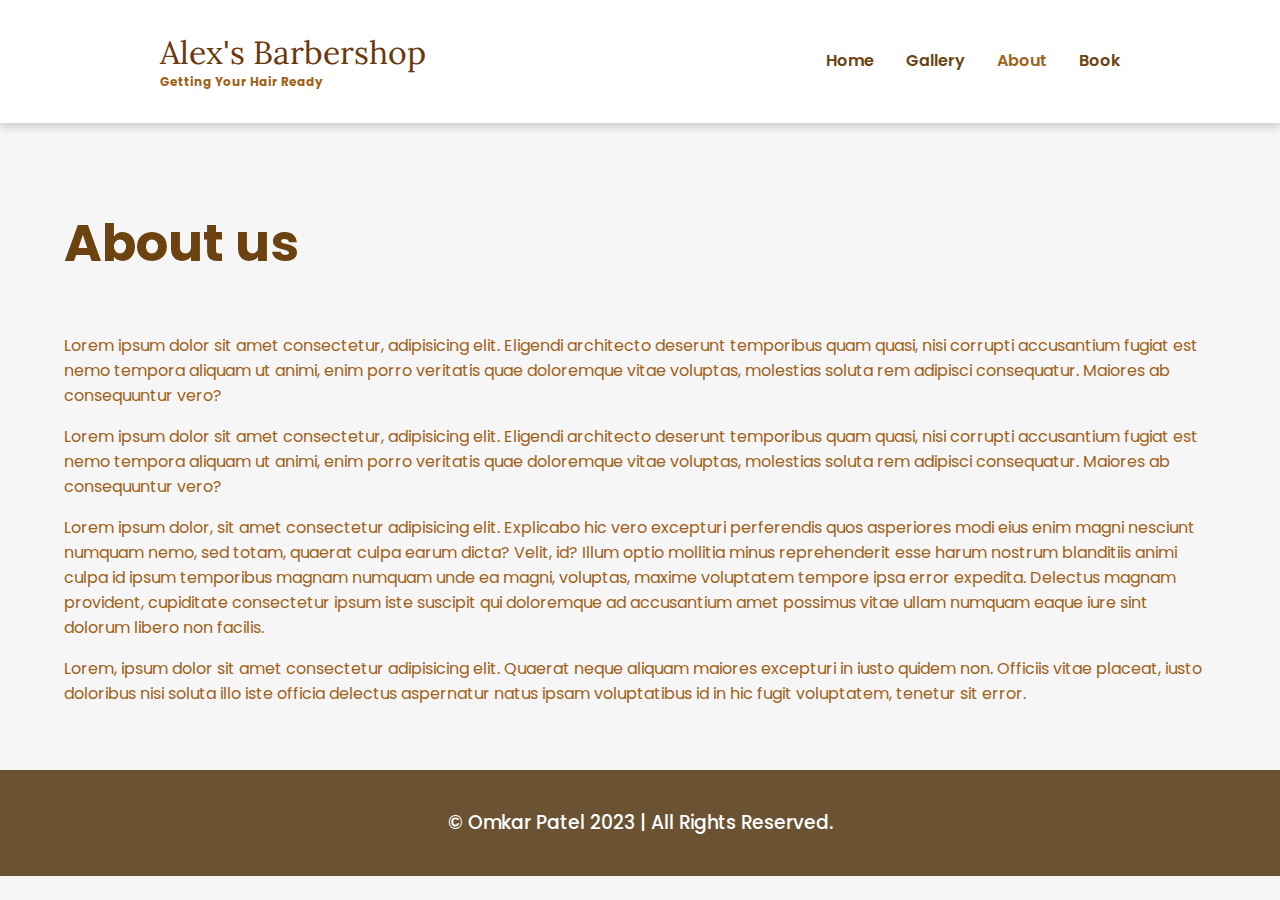
==== about.html @ b26bf3b8 "first commit" ====
<!DOCTYPE html>
<html lang="en">

<head>
    <meta charset="UTF-8">
    <meta http-equiv="X-UA-Compatible" content="IE=edge">
    <meta name="viewport" content="width=device-width, initial-scale=1.0">
    <title>Document</title>
    <link rel="stylesheet" href="css/styles.css">
</head>

<body>
    <header class="header">
        <div class="container container-nav">
            <div class="site-title">
                <h1>Alex's Barbershop</h1>
                <p class="subtitle">Getting your hair ready</p>
            </div>
            <nav>
                <ul>
                    <li><a href="index.html">Home</a></li>
                    <li><a href="gallery.html">Gallery</a></li>
                    <!-- <li><a href="team.html">Team</a></li> -->
                    <li><a href="about.html" class="current-page">About</a></li>
                    <li><a href="book.html">Book</a></li>
                </ul>

            </nav>
        </div>
    </header>

    <main class="about">
        <div class="about-header">
            <h1>About us</h1>
        </div>
        <div class="about-content">
            <p>Lorem ipsum dolor sit amet consectetur, adipisicing elit. Eligendi architecto deserunt temporibus quam
                quasi, nisi corrupti accusantium fugiat est nemo tempora aliquam ut animi, enim porro veritatis quae
                doloremque vitae voluptas, molestias soluta rem adipisci consequatur. Maiores ab consequuntur vero?</p>
            <p>Lorem ipsum dolor sit amet consectetur, adipisicing elit. Eligendi architecto deserunt temporibus quam
                quasi, nisi corrupti accusantium fugiat est nemo tempora aliquam ut animi, enim porro veritatis quae
                doloremque vitae voluptas, molestias soluta rem adipisci consequatur. Maiores ab consequuntur vero?</p>
            <p>Lorem ipsum dolor, sit amet consectetur adipisicing elit. Explicabo hic vero excepturi perferendis quos
                asperiores modi eius enim magni nesciunt numquam nemo, sed totam, quaerat culpa earum dicta? Velit, id?
                Illum optio mollitia minus reprehenderit esse harum nostrum blanditiis animi culpa id ipsum temporibus
                magnam numquam unde ea magni, voluptas, maxime voluptatem tempore ipsa error expedita. Delectus magnam
                provident, cupiditate consectetur ipsum iste suscipit qui doloremque ad accusantium amet possimus vitae
                ullam numquam eaque iure sint dolorum libero non facilis.</p>
            <p>Lorem, ipsum dolor sit amet consectetur adipisicing elit. Quaerat neque aliquam maiores excepturi in
                iusto quidem non. Officiis vitae placeat, iusto doloribus nisi soluta illo iste officia delectus
                aspernatur natus ipsam voluptatibus id in hic fugit voluptatem, tenetur sit error.</p>
        </div>
    </main>

    <footer class="footer">
        <h3><a href="#">© Omkar Patel 2023 | All Rights Reserved.</a></h3>
    </footer>

    <script src="js/index.js"></script>
</body>

</html>
---- css/styles.css ----
@import url("https://fonts.googleapis.com/css2?family=Lora:wght@400;500;600;700&display=swap");
@import url("https://fonts.googleapis.com/css2?family=Lora:wght@400;500;600;700&family=Poppins:wght@100;200;300;400;500;600;700;800;900&display=swap");

* {
  box-sizing: border-box;
}
body {
  margin: 0;
  padding: 0;
  font-family: "Poppins", sans-serif;
  background-color: #f6f6f6;
  height: 100vh;
}
.site-title h1 {
  font-weight: 400;
  font-family: "Lora", sans-serif;
  color: #6B390E;
  font-size: 2rem;
  margin: 0;
}
.subtitle {
  font-weight: 700;
  color: #9F6218;
  font-size: 0.75rem;
  margin: 0;
  text-transform: capitalize;
}
.container {
  width: 90%;
  max-width: 960px;
  margin: 0 auto;
}
.container-nav {
  display: flex;
  justify-content: space-between;
}

header {
  background-color: white;
  padding: 2em 0;
  box-shadow: 0 4px 8px 0 rgba(22, 22, 22, 0.19);
}
@media (max-width: 675px) {
  .container-nav {
    flex-direction: column;
  }
  header {
    text-align: center;
  }
}
nav ul {
  list-style-type: none;
  padding: 0;
  display: flex;
  justify-content: center;
}
nav li {
  margin-left: 2em;
}
nav a {
  text-decoration: none;
  color: #6B4210;
  font-weight: 600;
  text-transform: capitalize;
  padding: 2em 0;
}
nav a:hover,
nav a:focus {
  color: #9F6218;
}
.current-page {
  color: #9F6218;
}
.current-page:hover {
  color: #6B4210;
}
@media (max-width: 675px) {
  nav ul {
    flex-direction: column;
  }
  nav li {
    margin: 0.5em 0;
  }
}
/* Home page */
.overlay {
  position: absolute;
  height: 100%;
  width: 100%;
  top: 0;
  left: 0;
  background: rgba(0, 0, 0, 0.65);
  color: white;
  display: flex;
  align-items: center;
  justify-content: center;
  flex-direction: column;
}
.landing-text {
  display: table-cell;
  text-align: center;
  vertical-align: middle;
}
.landing-text h3 {
  font-weight: 700;
  color: white;
  font-family: "Lora", sans-serif;
}
.landing-text h1 {
  font-size: 450%;
  font-weight: 700;
  color: white;
  font-family: "Lora", sans-serif;
  padding-bottom: 0;
  margin: 0 0;
}
@media (max-width: 600px) {
  .landing-text h1 {
    font-size: 260%;
  }
}
.btn-hire {
  background-color: #6B4210;
  border: none;
  color: white;
  padding: 15px 32px;
  text-align: center;
  text-decoration: none;
  display: inline-block;
  font-size: 16px;
  margin: 4px 2px;
  cursor: pointer;
  border-radius: 3px;
}
.btn-hire:hover,
.btn-hire:focus {
  background-color: #9F6218;
}
@media (max-width: 800px) {
  .btn-hire {
    padding: 8px 16px;
  }
}
#hr-main {
  width: 100px;
  height: 5px;
  border-radius: 1rem;
  background-color: white;
  margin-bottom: 8px;
}

/* Gallery Section */
.gallery-header {
  text-align: center;
  padding: 32px;
}
.gallery-header h1 {
  text-align: center;
  font-weight: 700;
  font-size: 3.2rem;
  color: #6B4210;
}
@media (max-width: 600px) {
  .gallery-header h1 {
    font-size: x-large;
  }
}
.gallery-header p {
  font-weight: 600;
  color: #9F6218;
}
.gallery-row {
  display: -ms-flexbox;
  display: flex;
  -ms-flex-wrap: wrap;
  flex-wrap: wrap;
  padding: 0 14px;
}

.column {
  -ms-flex: 25%;
  flex: 25%;
  max-width: 25%;
  padding: 0 6px;
}
.column img {
  margin-top: 8px;
  vertical-align: middle;
  width: 100%;
}
@media (max-width: 800px) {
  .column {
    -ms-flex: 50%;
    flex: 50%;
    max-width: 50%;
  }
}
@media (max-width: 600px) {
  .column {
    -ms-flex: 100%;
    flex: 100%;
    max-width: 100%;
  }
}

/* Team Section */
.team-header {
  text-align: center;
  padding: 32px;
}
.team-header h1 {
  text-align: center;
  font-weight: 700;
  font-size: 3.2rem;
  color: #6B4210;
}
@media (max-width: 600px) {
  .team h1 {
    font-size: x-large;
  }
}
.team p {
  font-weight: 600;
  color: #9F6218;
}
.team .row {
  display: -ms-flexbox;
  display: flex;
  -ms-flex-wrap: wrap;
  flex-wrap: wrap;
  padding: 0 14px;
}

.team .column {
  -ms-flex: 25%;
  flex: 25%;
  max-width: 25%;
  padding: 0 6px;
}
.team .column img {
  margin-top: 8px;
  vertical-align: middle;
  width: 100%;
  border-radius: 50%;
}
.team .column h3 {
  font-weight: 600;
  font-family: "Lora", sans-serif;
  color: #9F6218;
  text-align: center;
  margin-bottom: 3px;
}
.team .column p {
  font-weight: 400;
  color: #9F6218;
  text-align: center;
}
@media (max-width: 800px) {
  .team .column {
    -ms-flex: 50%;
    flex: 50%;
    max-width: 50%;
  }
}
@media (max-width: 600px) {
  .team .column {
    -ms-flex: 100%;
    flex: 100%;
    max-width: 100%;
  }
}

/* About Section */
.about {
  margin: 3rem 4rem;
  display: flex;
  flex-wrap: wrap;
}
.about-header {
  text-align: start;
}
@media (max-width: 576px) {
  .about-header {
    text-align: center;
  }
}
.about-header h1 {
  font-weight: 700;
  font-size: 3.2rem;
  color: #6B4210;
}
.about-content p {
  color: #9F6218;
}
/* Contact SEction */
.contact h1 {
  text-align: center;
  font-weight: 700;
  font-size: 3.2rem;
  color: #6B4210;
}
.flex-container {
  display: flex;
  flex-wrap: wrap;
  text-align: center;
  margin: 10px 2em;
}
.flex-item-left {
  padding: 10px;
  flex: 50%;
}
.flex-item-left h4 {
  font-weight: 700;
  color: #9F6218;
}
.flex-item-left p {
  font-weight: 400;
  color: #9F6218;
}
.flex-item-right {
  padding: 10px;
  flex: 50%;
}
.flex-item-right form {
  margin: 10px;
}
.flex-item-right form input[type="text"],
select,
textarea {
  font-weight: 400;
  width: 100%;
  padding: 12px;
  border: 1px solid #ccc;
  border-radius: 4px;
  box-sizing: border-box;
  margin-top: 6px;
  margin-bottom: 16px;
  resize: vertical;
}
.flex-item-right button {
  background-color: #6B4210;
  border: none;
  color: white;
  padding: 15px 32px;
  text-align: center;
  text-decoration: none;
  display: inline-block;
  font-size: 16px;
  margin: 4px 2px;
  cursor: pointer;
  border-radius: 3px;
  width: 100%;
}
.flex-item-right button:hover,
.flex-item-right button:focus {
  background-color: #9F6218;
  color: white;
}
@media (max-width: 800px) {
  .flex-item-left,
  .flex-item-right {
    flex: 100%;
  }
}

.email-link {
  color: inherit;
}


/* Footer */
footer {
  padding: 20px;
  text-align: center;
  background-color: #6B5233;
  margin-top: 20px;
}

footer h3 > span,
footer h3 > a {
  color: white;
  text-decoration: none;
  font-weight: 500;
  margin: 0 auto;
}
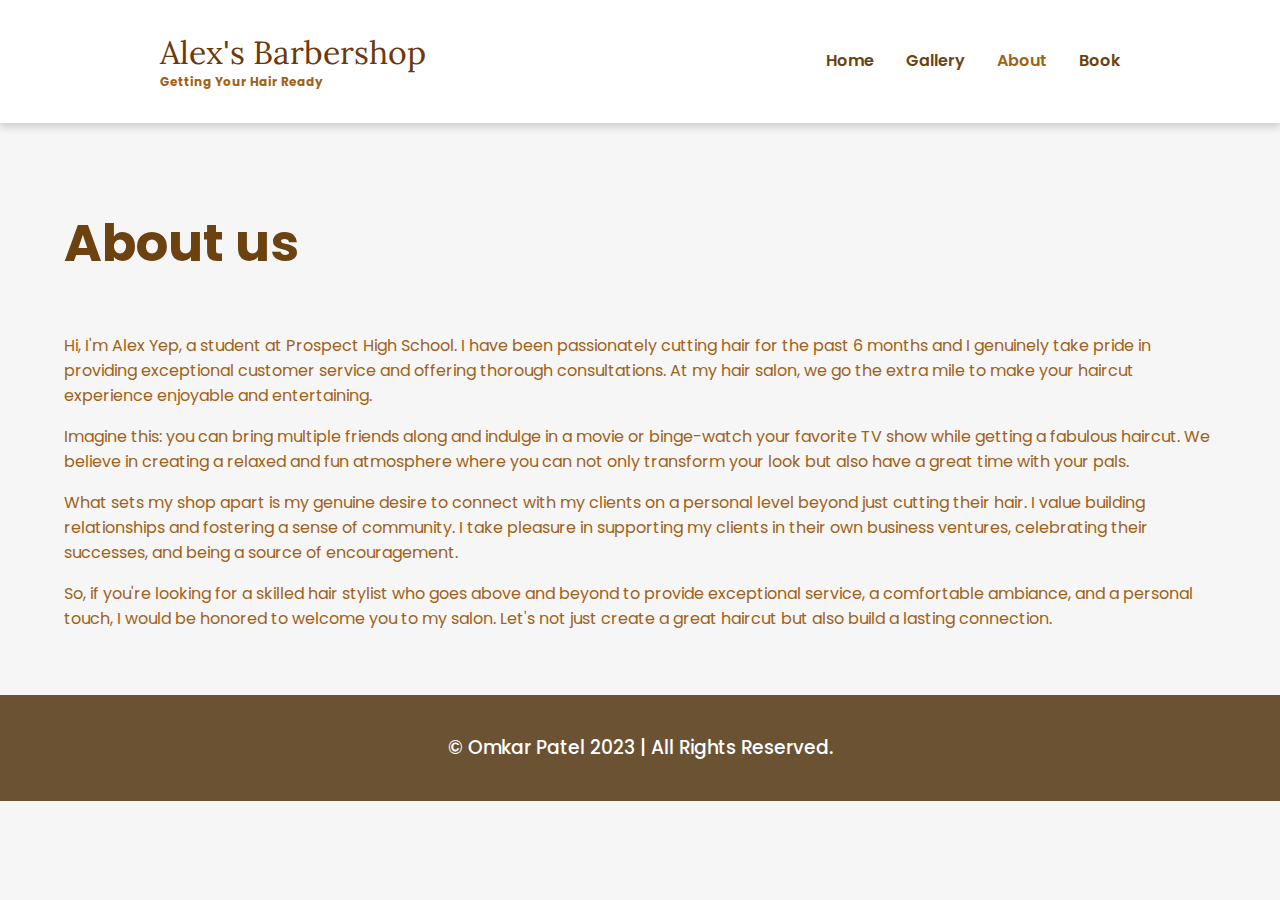
==== commit cd8a0f84: "test" ====
--- a/about.html
+++ b/about.html
@@ -5,7 +5,7 @@
     <meta charset="UTF-8">
     <meta http-equiv="X-UA-Compatible" content="IE=edge">
     <meta name="viewport" content="width=device-width, initial-scale=1.0">
-    <title>Document</title>
+    <title>Alex's Barbershop</title>
     <link rel="stylesheet" href="css/styles.css">
 </head>
 
@@ -34,21 +34,10 @@
             <h1>About us</h1>
         </div>
         <div class="about-content">
-            <p>Lorem ipsum dolor sit amet consectetur, adipisicing elit. Eligendi architecto deserunt temporibus quam
-                quasi, nisi corrupti accusantium fugiat est nemo tempora aliquam ut animi, enim porro veritatis quae
-                doloremque vitae voluptas, molestias soluta rem adipisci consequatur. Maiores ab consequuntur vero?</p>
-            <p>Lorem ipsum dolor sit amet consectetur, adipisicing elit. Eligendi architecto deserunt temporibus quam
-                quasi, nisi corrupti accusantium fugiat est nemo tempora aliquam ut animi, enim porro veritatis quae
-                doloremque vitae voluptas, molestias soluta rem adipisci consequatur. Maiores ab consequuntur vero?</p>
-            <p>Lorem ipsum dolor, sit amet consectetur adipisicing elit. Explicabo hic vero excepturi perferendis quos
-                asperiores modi eius enim magni nesciunt numquam nemo, sed totam, quaerat culpa earum dicta? Velit, id?
-                Illum optio mollitia minus reprehenderit esse harum nostrum blanditiis animi culpa id ipsum temporibus
-                magnam numquam unde ea magni, voluptas, maxime voluptatem tempore ipsa error expedita. Delectus magnam
-                provident, cupiditate consectetur ipsum iste suscipit qui doloremque ad accusantium amet possimus vitae
-                ullam numquam eaque iure sint dolorum libero non facilis.</p>
-            <p>Lorem, ipsum dolor sit amet consectetur adipisicing elit. Quaerat neque aliquam maiores excepturi in
-                iusto quidem non. Officiis vitae placeat, iusto doloribus nisi soluta illo iste officia delectus
-                aspernatur natus ipsam voluptatibus id in hic fugit voluptatem, tenetur sit error.</p>
+            <p>Hi, I'm Alex Yep, a student at Prospect High School. I have been passionately cutting hair for the past 6 months and I genuinely take pride in providing exceptional customer service and offering thorough consultations. At my hair salon, we go the extra mile to make your haircut experience enjoyable and entertaining.</p>
+            <p>Imagine this: you can bring multiple friends along and indulge in a movie or binge-watch your favorite TV show while getting a fabulous haircut. We believe in creating a relaxed and fun atmosphere where you can not only transform your look but also have a great time with your pals.</p>
+            <p>What sets my shop apart is my genuine desire to connect with my clients on a personal level beyond just cutting their hair. I value building relationships and fostering a sense of community. I take pleasure in supporting my clients in their own business ventures, celebrating their successes, and being a source of encouragement.</p>
+            <p>So, if you're looking for a skilled hair stylist who goes above and beyond to provide exceptional service, a comfortable ambiance, and a personal touch, I would be honored to welcome you to my salon. Let's not just create a great haircut but also build a lasting connection.</p>
         </div>
     </main>
 
--- a/css/styles.css
+++ b/css/styles.css
@@ -182,17 +182,20 @@
   flex: 25%;
   max-width: 25%;
   padding: 0 6px;
+  align-items: center;
+
 }
 .column img {
   margin-top: 8px;
   vertical-align: middle;
   width: 100%;
+  align-items: center;
 }
 @media (max-width: 800px) {
   .column {
     -ms-flex: 50%;
     flex: 50%;
-    max-width: 50%;
+    max-width: 100%;
   }
 }
 @media (max-width: 600px) {
@@ -201,7 +204,7 @@
     flex: 100%;
     max-width: 100%;
   }
-}
+} 
 
 /* Team Section */
 .team-header {
